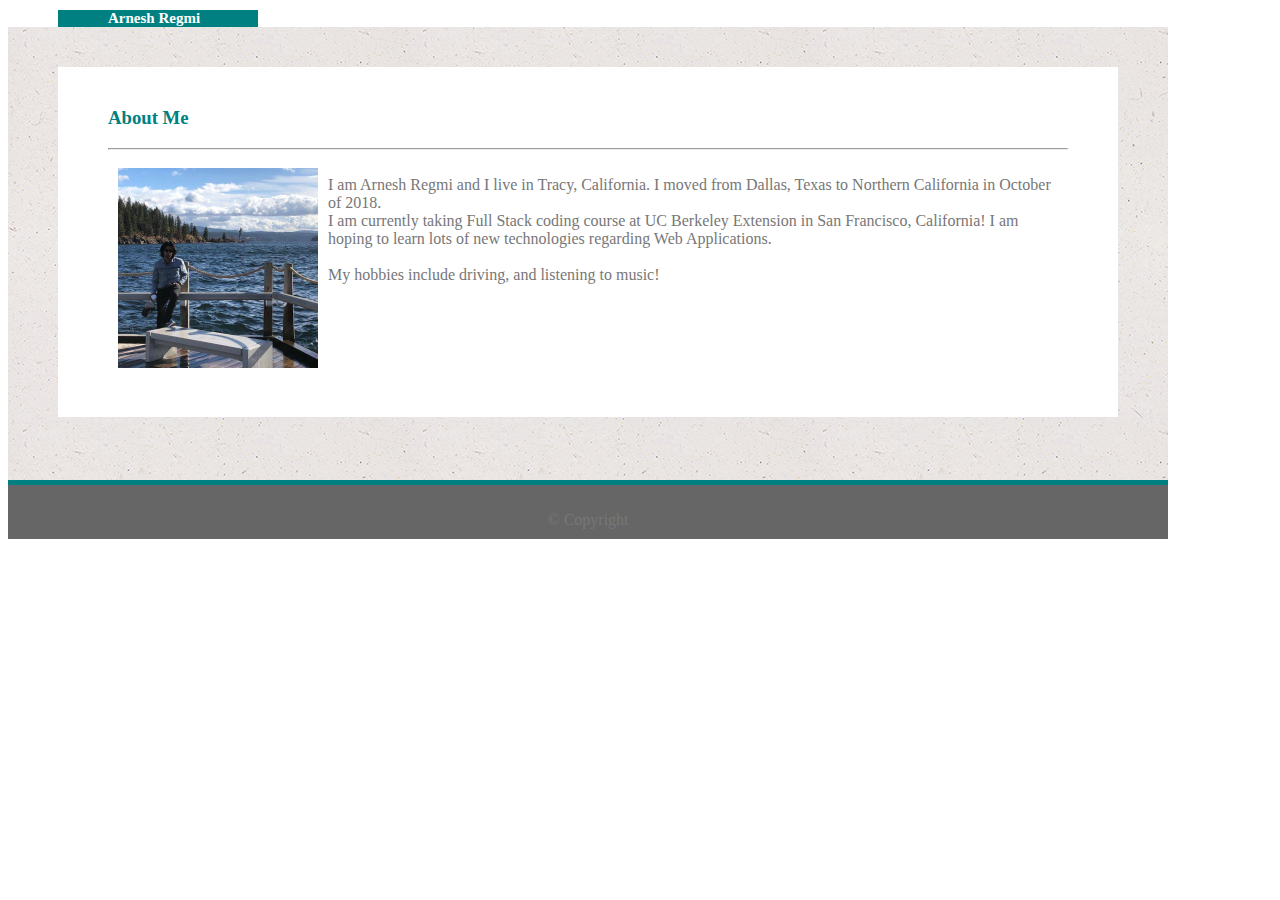
==== index.html @ 794de7c6 "HW1" ====
<!DOCTYPE html>
<html>
  <head>
    <meta charset="UTF-8">
    <title>Portfolio</title>
    <link rel="stylesheet" type="text/css" href="./assets/css/style.css">
  </head>
  <body >
      <h1 id="name"> Arnesh Regmi</h1>
      <ul>
       <a href = "./index.html"taget="_blank">About</a> 
       <a href = "./portfolio.html" taget="_blank">Portfolio</a> 
       <a href = "./contact.html" taget="_blank">Contact</a>  
     </ul>
    <div id="Background">
    <div id="Main Content">
      <h3 id="aboutMe"> About Me</h3>
      <hr>
      <img src="./assets/images/ArneshRegmi.jpg" alt="ProfilePic">
      <p>
          I am Arnesh Regmi and I live in Tracy, California. I moved from Dallas, Texas to Northern California in October of 2018. 
          <br> I am currently taking Full Stack coding course at UC Berkeley Extension in San Francisco, California! I am hoping to learn lots
          of new technologies regarding Web Applications.
          <br><br>
          My hobbies include driving, and listening to music!
      </p>
  </div>
</div>
<footer>
        <p>© Copyright</p>
    </footer> 
    
  
  </body>
</html>
---- assets/css/style.css ----
#Background{
    background-image: url("../images/ep_naturalwhite.png");
    width:1060px;
    height:353px;
}

div{
    width: 960px;
    height:250px;
    padding: 50px;
        /* Add a border to every `<div>` element */
    
    margin-top:-10px;
    background-color:white;
}
img{
    width:200px;
    float:left;
    padding:10px;
}
#name{
    background:teal;
    font-size: 15px;
    width:200px;
    margin-top:10px;
    margin-left:50px;
    color:white;
    text-indent:50px;
    
}
ul{
    float:right;
    color:grey;
    margin-top:-30px;
    margin-right:1385px;
}

#aboutMe, #contact, #portfolio{
margin-top:-10px;
color:teal;
}

p{
    padding:10px;
}

#name{
    margin-top:10px;
}

#textname{
    height:20px;
    width:100%;
}
#message{
    height:100px;
    width:100%;
}
#email{
    height:20px;
    width:100%;
}

#triviaGamePic{
    background-image:url("../images/TriviaGame.png");
    background-size: contain;
    background-repeat:no-repeat;
    margin-top:30px;
    width: 120px;
    height: 120px;

    
}
#triviaGame{
    background:teal;
    color:white;
    text-align: center;
    width:200px;
    margin-top:-110px;
    
}
footer{
    background-color:#666666;
    width:1160px;
    text-align:center;
    border-top: 5px solid teal;

}
body{
    color:#777777;
}
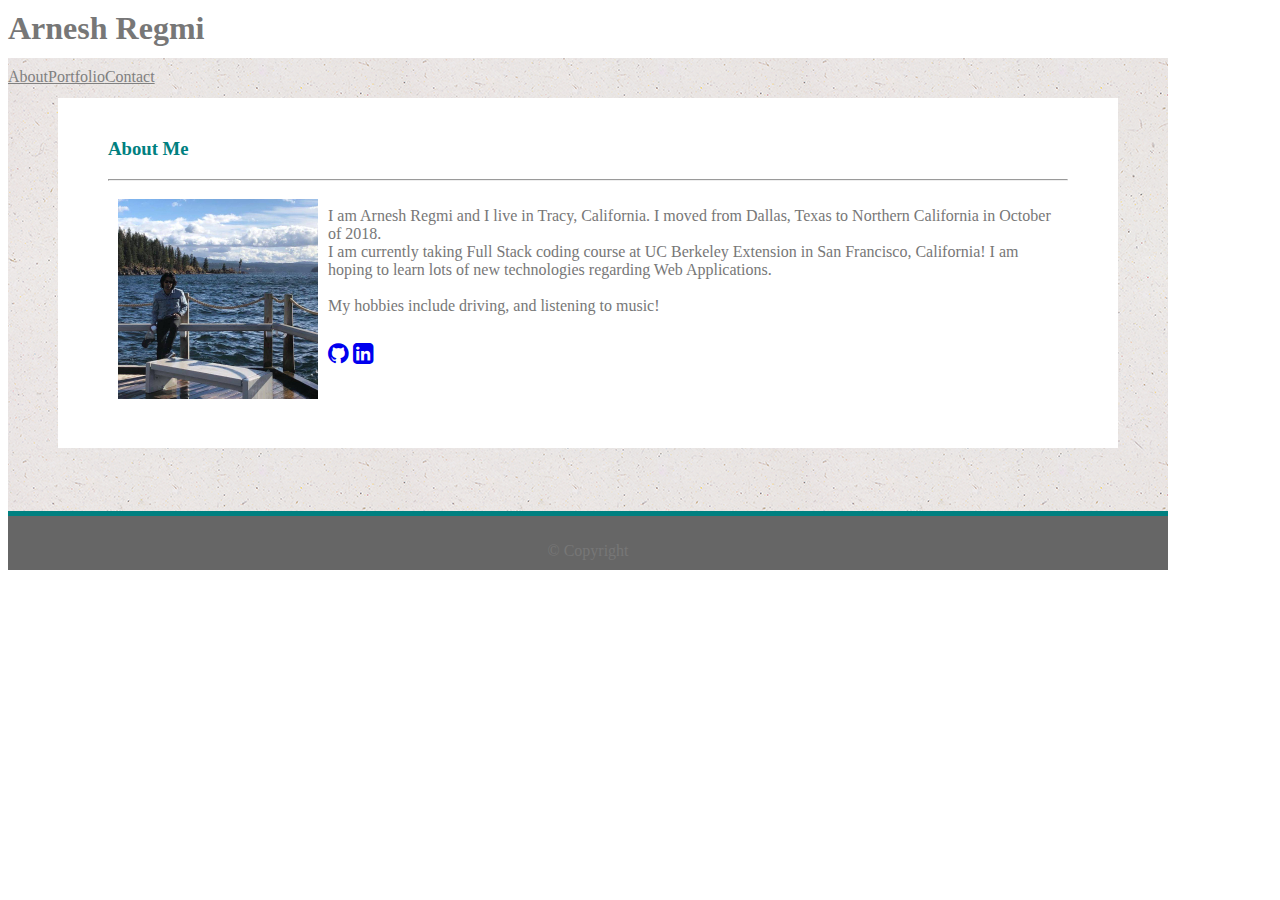
==== commit e4b857de: "Added Projects with git and linkedin links" ====
--- a/index.html
+++ b/index.html
@@ -3,14 +3,15 @@
   <head>
     <meta charset="UTF-8">
     <title>Portfolio</title>
+    <meta name="viewport" content="width=device-width, initial-scale=1">
+    <link rel="stylesheet" href="https://cdnjs.cloudflare.com/ajax/libs/font-awesome/4.7.0/css/font-awesome.min.css">
     <link rel="stylesheet" type="text/css" href="./assets/css/style.css">
   </head>
   <body >
       <h1 id="name"> Arnesh Regmi</h1>
-      <ul>
-       <a href = "./index.html"taget="_blank">About</a> 
-       <a href = "./portfolio.html" taget="_blank">Portfolio</a> 
-       <a href = "./contact.html" taget="_blank">Contact</a>  
+       <a href = "./index.html"class = 'links'taget="_blank">About</a> 
+       <a href = "./portfolio.html"class = 'links' taget="_blank">Portfolio</a> 
+       <a href = "./contact.html" class = 'links'taget="_blank">Contact</a>  
      </ul>
     <div id="Background">
     <div id="Main Content">
@@ -24,6 +25,12 @@
           <br><br>
           My hobbies include driving, and listening to music!
       </p>
+      <a href="https://github.com/arnesh23">
+      <i class="fa fa-github" style="font-size:24px"></i></a>
+      <a href="https://www.linkedin.com/in/arnesh-regmi-684b85107/">
+      <i class="fa fa-linkedin-square" style="font-size:24px"></i></a>
+
+      
   </div>
 </div>
 <footer>
--- a/assets/css/style.css
+++ b/assets/css/style.css
@@ -18,21 +18,19 @@
     float:left;
     padding:10px;
 }
-#name{
+#row1{
     background:teal;
     font-size: 15px;
     width:200px;
-    margin-top:10px;
-    margin-left:50px;
+    margin-top:-50px;
+    margin-left:500px;
     color:white;
     text-indent:50px;
+}
+.links{
+    float:left;
+    color:grey;
     
-}
-ul{
-    float:right;
-    color:grey;
-    margin-top:-30px;
-    margin-right:1385px;
 }
 
 #aboutMe, #contact, #portfolio{
@@ -61,24 +59,16 @@
     width:100%;
 }
 
-#triviaGamePic{
-    background-image:url("../images/TriviaGame.png");
-    background-size: contain;
-    background-repeat:no-repeat;
-    margin-top:30px;
-    width: 120px;
-    height: 120px;
-
-    
-}
-#triviaGame{
+#gameName{
     background:teal;
     color:white;
     text-align: center;
     width:200px;
     margin-top:-110px;
+    margin-left:100px
     
 }
+
 footer{
     background-color:#666666;
     width:1160px;
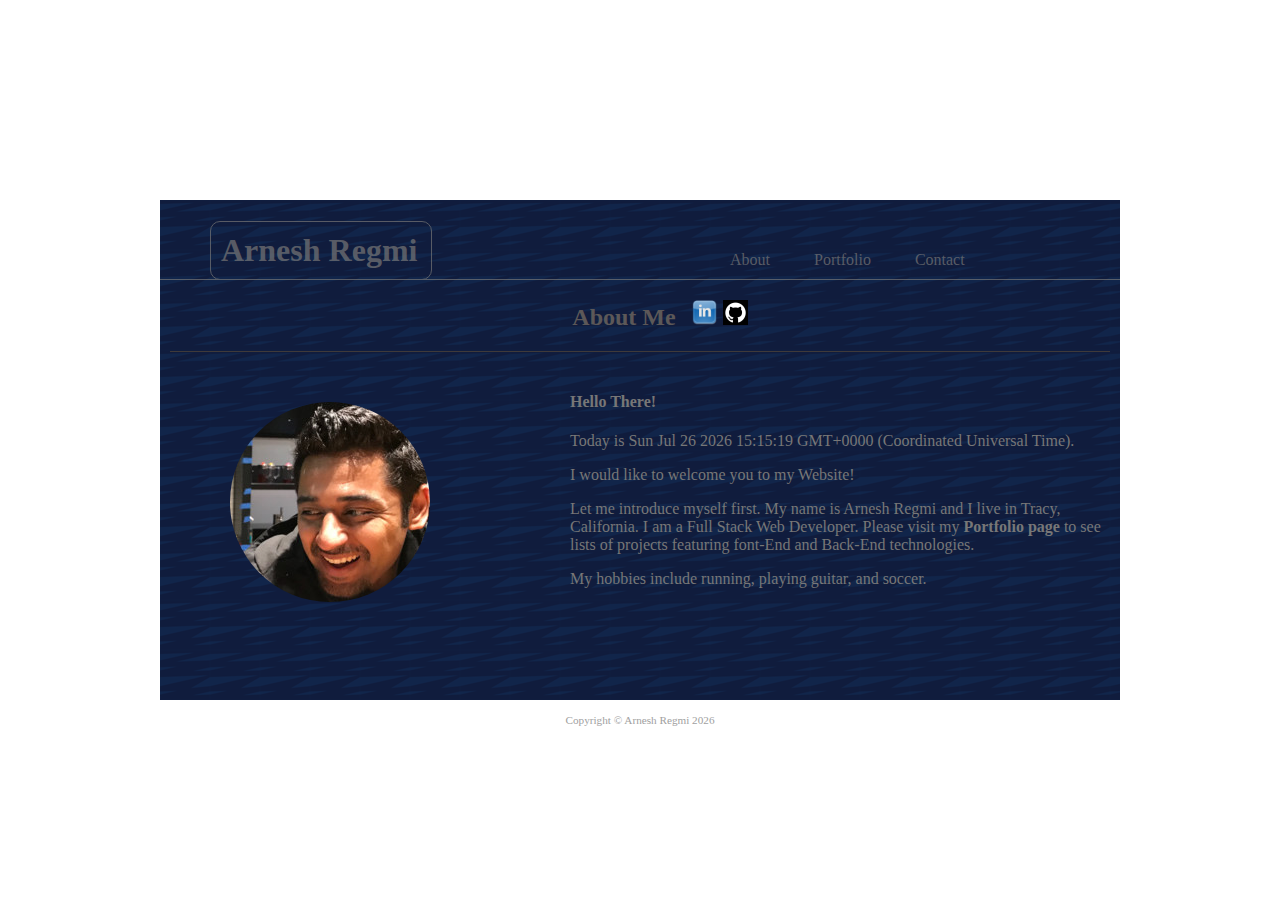
==== commit 05b66f49: "Revised Portfolio/AboutPage" ====
--- a/index.html
+++ b/index.html
@@ -1,42 +1,56 @@
 <!DOCTYPE html>
 <html>
-  <head>
-    <meta charset="UTF-8">
-    <title>Portfolio</title>
-    <meta name="viewport" content="width=device-width, initial-scale=1">
-    <link rel="stylesheet" href="https://cdnjs.cloudflare.com/ajax/libs/font-awesome/4.7.0/css/font-awesome.min.css">
-    <link rel="stylesheet" type="text/css" href="./assets/css/style.css">
-  </head>
-  <body >
-      <h1 id="name"> Arnesh Regmi</h1>
-       <a href = "./index.html"class = 'links'taget="_blank">About</a> 
-       <a href = "./portfolio.html"class = 'links' taget="_blank">Portfolio</a> 
-       <a href = "./contact.html" class = 'links'taget="_blank">Contact</a>  
-     </ul>
-    <div id="Background">
-    <div id="Main Content">
-      <h3 id="aboutMe"> About Me</h3>
-      <hr>
-      <img src="./assets/images/ArneshRegmi.jpg" alt="ProfilePic">
-      <p>
-          I am Arnesh Regmi and I live in Tracy, California. I moved from Dallas, Texas to Northern California in October of 2018. 
-          <br> I am currently taking Full Stack coding course at UC Berkeley Extension in San Francisco, California! I am hoping to learn lots
-          of new technologies regarding Web Applications.
-          <br><br>
-          My hobbies include driving, and listening to music!
+
+<head>
+  <meta charset="UTF-8">
+  <title>Portfolio</title>
+  <meta name="viewport" content="width=device-width, initial-scale=1">
+  <link rel="stylesheet" href="https://cdnjs.cloudflare.com/ajax/libs/font-awesome/4.7.0/css/font-awesome.min.css">
+  <link rel="stylesheet" type="text/css" href="./assets/css/style.css">
+</head>
+
+
+
+<body>
+  <div class="container_12" id="container">
+    <div class="grid_12" id="Header">
+      <h1 id="Name">Arnesh Regmi </h1>
+      <div class="grid_5" id="navlinks">
+        <ul class="nav">
+          <li> <a href="#">About </a></li>
+          <li> <a href="portfolio.html">Portfolio </a></li>
+          <li> <a href="#">Contact</a></li>
+        </ul>
+      </div>
+    </div>
+    <div class="grid_12" id="aboutme">
+      <h2>About Me <span class="socialmedialogo">
+          <a href="https://www.linkedin.com/in/arnesh-regmi-684b85107/"><img class="logoimage" src=" assets/images/linkedin.png"
+              alt="linkedIn" width="25px" height="25px" /></a>
+          <a href="https://github.com/arnesh23"><img class="logoimage" src="assets/images/git.jpg" alt="gitCat" width="25px"
+              height="25px" /></a>
+        </span>
+      </h2>
+    </div>
+    <div class="grid_5">
+      <img id="profilepic" src="assets/images/image.jpeg" alt="profilepic" />
+    </div>
+    <div class="grid_7" id="introduction">
+      <h4> Hello There! </h4>
+      <p>Today is <span id="today"></span></p>
+      <p>I would like to welcome you to my Website! </p>
+      <p>Let me introduce myself first. My name is Arnesh Regmi and I live in Tracy, California. I am a Full Stack
+        Web Developer. Please visit my <b><a href="#">Portfolio page</a></b> to see lists of projects
+        featuring font-End and Back-End technologies.
       </p>
-      <a href="https://github.com/arnesh23">
-      <i class="fa fa-github" style="font-size:24px"></i></a>
-      <a href="https://www.linkedin.com/in/arnesh-regmi-684b85107/">
-      <i class="fa fa-linkedin-square" style="font-size:24px"></i></a>
+      <p>My hobbies include running, playing guitar, and soccer.</p>
+    </div>
+    <div class="grid_12" id="footer">
+      <p id="copyright">Copyright &copy; Arnesh Regmi <span id="copyrightdate"></span></p>
+      </footer>
+    </div>
 
-      
-  </div>
-</div>
-<footer>
-        <p>© Copyright</p>
-    </footer> 
-    
-  
-  </body>
+    <script src="assets/js/main.js"></script>
+</body>
+
 </html>--- a/assets/css/style.css
+++ b/assets/css/style.css
@@ -1,81 +1,136 @@
-#Background{
-    background-image: url("../images/ep_naturalwhite.png");
-    width:1060px;
-    height:353px;
+ @import "960_12_col.css";
+body{
+    background-image:url("../images/Screen\ Shot\ 2019-03-03\ at\ 5.58.41\ PM.png");
+    color:#777777;
+}
+#container{
+    height:500px;
+    margin-top:200px;
+    background-image:url("../images/dark-paths.png")
+}
+#containerportfolio{
+    height:1000px;
+    margin-top:200px;
+    background-image:url("../images/dark-paths.png");
 }
 
-div{
-    width: 960px;
-    height:250px;
-    padding: 50px;
-        /* Add a border to every `<div>` element */
-    
-    margin-top:-10px;
-    background-color:white;
+h1{
+    width:200px;
+    padding:50px;
+    border-radius:10px;
+    border: 1px solid #777777;
 }
-img{
-    width:200px;
-    float:left;
+h1:hover{
+    opacity:0.5;
+}
+#navlinks{
+   
+    padding-left:10px;
+    padding-right:10px;
+    height:37px;
+    position:relative;
+    top:-67px;
+    left: 500px;
+}
+.gitcat{
+    position:relative;
+    top:-50px;
+    left:135px;
+}
+.gitcat:hover{
+    border: 1px ridge grey;
+}
+li{
+    display: inline;
+    padding:10px;
+    margin-right:20px;
+
+}
+li:hover{
+    background-color:rgb(38, 100, 129);
+    border: 1px solid #666363;
+    border-radius:5px;
+}
+a{
+text-decoration: none;
+color:#777777;
+}
+
+#Name{
+    margin-left:50px;
     padding:10px;
 }
-#row1{
-    background:teal;
-    font-size: 15px;
-    width:200px;
-    margin-top:-50px;
-    margin-left:500px;
-    color:white;
-    text-indent:50px;
-}
-.links{
-    float:left;
-    color:grey;
-    
+#Header{
+    width:960px;
+    margin-left:0px;
+    margin-right:0px;
+    background-image:url("../images/Screen\ Shot\ 2019-03-03\ at\ 5.58.41\ PM.png");
+    height:79px;
+    opacity:.7;
+    border-bottom: 1px solid #777777;
 }
 
-#aboutMe, #contact, #portfolio{
-margin-top:-10px;
-color:teal;
+#aboutme, #portfolio{
+    text-align:center;
+    color:#5c5858;
+    border-bottom:1px ridge #3f3a3a;
+}
+#aboutmetitle{
+    float:left;
+}
+.socialmedialogo{
+    padding-top:5px;
+    margin: 0px 10px;
+}
+.logoimage:hover{
+    width:27px;
+    height:27px;
 }
 
-p{
-    padding:10px;
+h2{
+    padding-left:50px;
 }
 
-#name{
-    margin-top:10px;
+#profilepic{
+    margin-top:50px;
+    border-radius:50%;
+    float:left;
+    margin-left:60px;
+    margin-right:20px;
+}
+.portfoliopic{
+    margin-top:50px;
+    float:left;
+    margin-left:60px;
+    margin-right:20px;
+}
+.portfoliopic:hover{
+    border-radius:100%;
+    opacity:0.5;
+}
+#profilepic:hover{
+    opacity:0.5;
+}
+.portfoliocontainer{
+    height:250px;
 }
 
-#textname{
-    height:20px;
-    width:100%;
-}
-#message{
-    height:100px;
-    width:100%;
-}
-#email{
-    height:20px;
-    width:100%;
+#introduction{
+    margin-top:20px;
 }
 
-#gameName{
-    background:teal;
-    color:white;
-    text-align: center;
-    width:200px;
-    margin-top:-110px;
-    margin-left:100px
-    
+#footer{
+    text-align:center;
+    width:960px;
+    height:40px;
+    margin-left:0px;
+    margin-right:0px;
+    background-image:url("../images/Screen\ Shot\ 2019-03-03\ at\ 5.58.41\ PM.png");
+    opacity:.7;
+    margin-top:95px;
+}
+#copyright{
+    margin-top:15px;
+    font-size:0.7em;
 }
 
-footer{
-    background-color:#666666;
-    width:1160px;
-    text-align:center;
-    border-top: 5px solid teal;
-
-}
-body{
-    color:#777777;
-}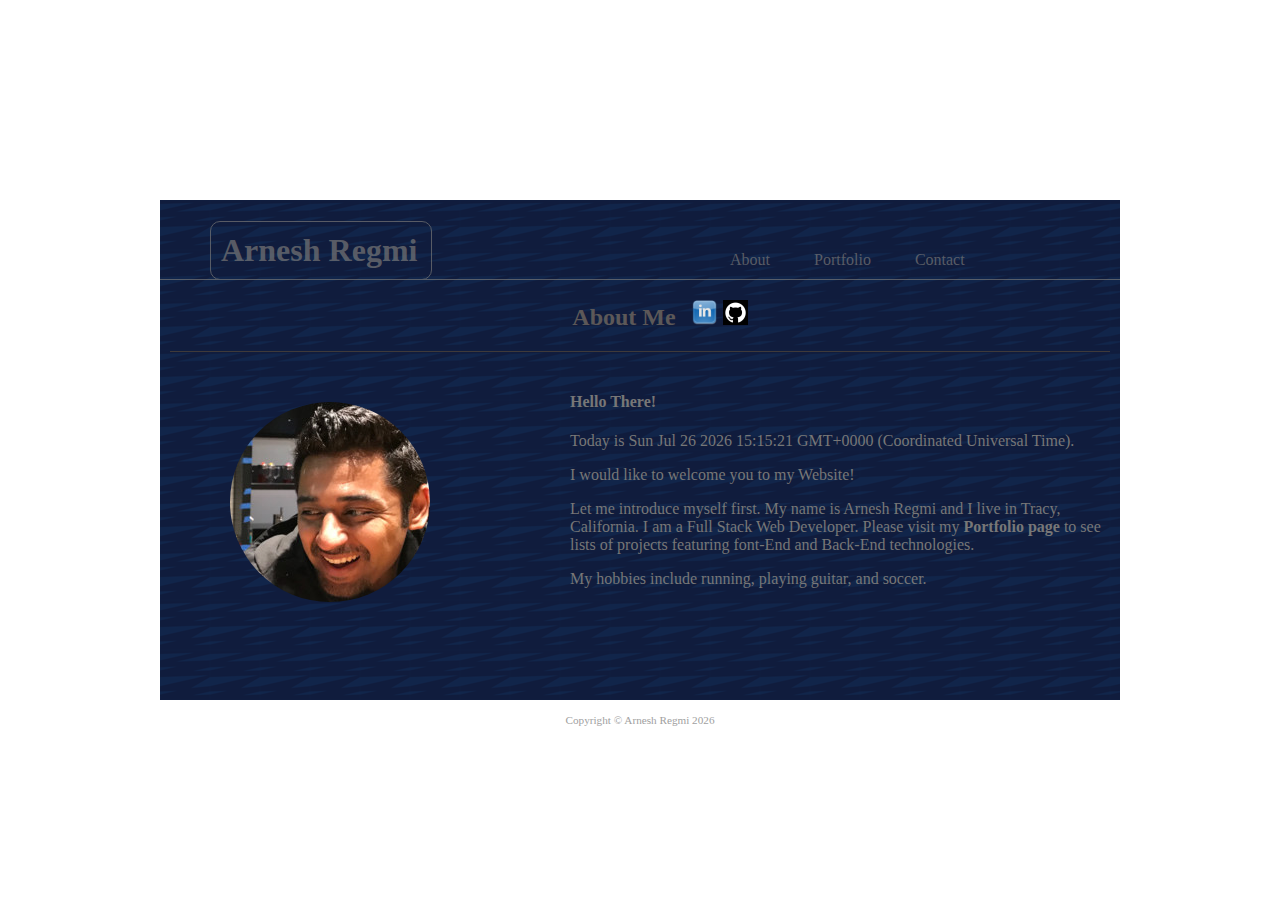
==== commit 7060f433: "final portfolio" ====
--- a/index.html
+++ b/index.html
@@ -19,7 +19,7 @@
         <ul class="nav">
           <li> <a href="#">About </a></li>
           <li> <a href="portfolio.html">Portfolio </a></li>
-          <li> <a href="#">Contact</a></li>
+          <li> <a href="contact.html">Contact</a></li>
         </ul>
       </div>
     </div>
@@ -40,7 +40,7 @@
       <p>Today is <span id="today"></span></p>
       <p>I would like to welcome you to my Website! </p>
       <p>Let me introduce myself first. My name is Arnesh Regmi and I live in Tracy, California. I am a Full Stack
-        Web Developer. Please visit my <b><a href="#">Portfolio page</a></b> to see lists of projects
+        Web Developer. Please visit my <b><a href="portfolio.html">Portfolio page</a></b> to see lists of projects
         featuring font-End and Back-End technologies.
       </p>
       <p>My hobbies include running, playing guitar, and soccer.</p>
--- a/assets/css/style.css
+++ b/assets/css/style.css
@@ -9,7 +9,7 @@
     background-image:url("../images/dark-paths.png")
 }
 #containerportfolio{
-    height:1000px;
+    height:1300px;
     margin-top:200px;
     background-image:url("../images/dark-paths.png");
 }
@@ -31,6 +31,12 @@
     position:relative;
     top:-67px;
     left: 500px;
+}
+#bidadieu{
+    margin-top:50px;
+}
+#email{
+    font-weight:bold;
 }
 .gitcat{
     position:relative;
@@ -104,15 +110,16 @@
     margin-left:60px;
     margin-right:20px;
 }
-.portfoliopic:hover{
-    border-radius:100%;
-    opacity:0.5;
-}
+
 #profilepic:hover{
-    opacity:0.5;
+    opacity:0.9;
 }
 .portfoliocontainer{
     height:250px;
+}
+.portfoliopic:hover{
+    border:2px solid #666363;
+    border-radius:50%;
 }
 
 #introduction{
